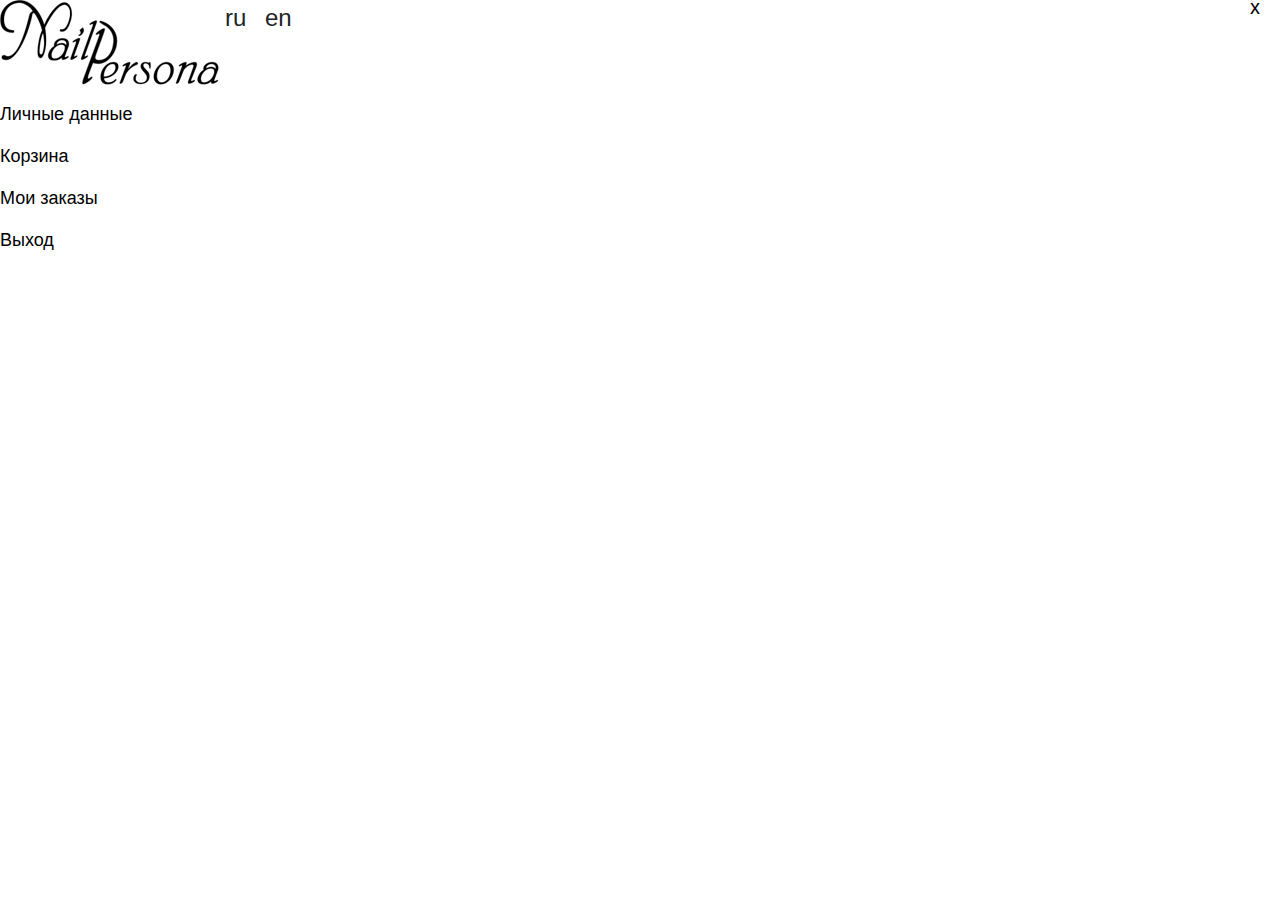
==== authorization-modal.html @ 9b1c0bbb "hhhhhhhhhhhh" ====
<!DOCTYPE html>
<html lang="en">
<head>
    <meta charset="UTF-8">
    <meta name="viewport" content="width=device-width, initial-scale=1.0">
    <meta http-equiv="X-UA-Compatible" content="ie=edge">
    <link rel=stylesheet href="css/bootstrap-reboot.min.css">
    <link rel=stylesheet href="css/bootstrap.min.css">
    <link rel="stylesheet" href="css/authorization.css">        
    <link rel="stylesheet" href="css/style.css">
    <title>Authorization</title>
</head>
<body>
    <div class="box-modal" id="authorization">
        <div class="box-modal_close arcticmodal-close">x</div>
            <header>
                <div class="d-flex mb-3">
                    <img src=img/logo.png class="authorization-logo" alt="logo Persona">
                    <div class="languages">
                        <span class="languages_ru">ru</span>
                        <span class="languages_en">en</span>
                    </div>
                </div>
            </header>
            <ul class="authorization__list">
                <li class="authorization__list_item">
                    <a href="#" class="authorization__link">Личные данные</a>
                </li>
                <li class="authorization__list_item">
                    <a href="#" class="authorization__link">Корзина</a>
                </li>
                <li class="authorization__list_item">
                    <a href="#" class="authorization__link">Мои заказы</a>
                </li>
                <li class="authorization__list_item">
                    <a href="#" class="authorization__link">Выход</a>
                </li>
            </ul>        
        </div>
    </div>
</body>
</html>
---- css/authorization.css ----
#authorization{
    right: 0;
}

.languages{
    font-size: 24px;
}
.languages span{
    border: 1px solid transparent;
    border-radius: 40%;
    padding: 0 5px;
}
.languages span:hover{
    border: 1px solid #000;
    padding: 0 5px;
    cursor: pointer;
}
.authorization__link{
    display: block;
    font-size: 18px;
    margin-bottom: 15px;
}
---- css/style.css ----
/* specification */
body {
    font-family: "Arial"
}

h1, h2, h3, h4, h5, h6 {
    letter-spacing: 0;
    line-height: 1.6em;
    font-weight: bold;
}
h1 {
    
}
h3{
    font-size: 12px;
    margin: 0;
}
h2{
    font-size: 18px;
    text-transform: uppercase;
}
h6{
    font-size: 11px;
    font-weight: bold;
}
a{
    color: #000;
}
a, a:active, a:hover {
    text-decoration: none
}
li, ul {
    list-style-type: none;
    padding: 0;
    margin: 0
}
.justify-content-between {
    justify-content: space-between
}
.align-items-center {
    align-items: center
}
.btn:focus, .btn:hover {
    box-shadow: none
}
a, button, button:active, button:focus, button:hover, input, input:active, input:focus, input:hover {
    outline: 0
}
.img-adaptiv {
    width: 100%;
    max-width: 100%;
    display: block;
    color: #fff
}
/* .overlay {
    background: rgba(0, 0, 0, .64);
    color: #fff;
    position: absolute;
    top: 0;
    left: 0;
    width: 100%;
    height: 100%;
    opacity: 0;
    transition: all .5s ease;
    text-align: center;
    padding-top: 40%
}
.overlay_title {
    font-family: candarabold;
    margin-top: -20px
}
.card:hover .overlay {
    opacity: .8
}
.text-centr{
    text-align: center;
}
.fixed {
    position: fixed;
    top: 0;
    left: 0;
    width: 100%;
    z-index: 1
}  */

/* specification END*/

/* header */
.header {
    padding: 20px 0;
    background: #ffd5d5
}

/* header "menu"*/

.menu {
    margin-bottom: 0;
    justify-content: space-between;
}
.menu__item {
    margin-right: 5px
}
.menu__item a {
    display: block;
    color: #000;
    font-size: 18px;
    /* font-weight: bold; */
    margin-right: 10px
}
.menu__item a:hover {
    opacity: .8
}
/* header "menu END"*/
.heder_icon{
    justify-content: space-between;
}
.heder_icon a{
    margin-right: 5px;
    display: block;
}
.heder_icon a:last-child{
    margin-right: 0;
}
.menu-open {
    background: 0;
    border: 0;
    /* font-size: 25px; */
    cursor: pointer;
    /* margin-top: 100%; */
    
}
/* .header-menu {
    font-size: 14px
}

.menu-opened {
    background: rgba(34, 183, 232, .87);
    border-radius: 10px;
    padding: 20px;
    flex-direction: column;
    position: fixed;
    left: 50%;
    top: 87px;
    margin-left: -115px;
    z-index: 9999;
    box-shadow: 0 0 40px #000073
}

.menu.menu-opened .menu__item {
    margin-right: 0;
    margin-bottom: 10px
} */

/* header END*/

/* Section "SHOP" */
.shop{
    padding-top: 38px; 
}
/* ASIDE */
aside{
    margin-right: 20px;
}
.aside-menu{
padding-bottom: 30px;
}
.aside-menu__link, .aside-help__link{
    font-size: 16px;
    /* font-weight: bold; */
    display: block;
    position: relative;
}
/* .aside-menu__link{
    position: relative;
} */
.aside-menu__link::after{
    content: "";
    background: url("../img/arrow.png") no-repeat center center;
    display: inline-block;
    width: 4px;
    height: 8px;
    position: absolute;
    top: 7px;
    right: 0;

}
.aside-cabinet{
    text-align: center;
    font-size: 12px;
    padding: 15px 0;
    border-top: 4px solid #ffd5d5;
    border-bottom: 4px solid #ffd5d5;
}
.aside-cabinet p{
    
}
.btn-cabinet{
    font-weight: bold;
    padding: 8px 3px;
    background: #ffd5d5;
    border: none;
    border-radius: 20px;
    width: 75%;
    margin: 0 auto;
}
.registracion{
    display: block;
    font-weight: bold;
    margin-top: 12px;
}
.aside-social{
    text-align: center;
    padding: 8px 0;
    border-bottom: 4px solid #ffd5d5;
}
.aside-help{
    padding: 8px 0;
    border-bottom: 4px solid #ffd5d5;
    
}
.aside-copyrights{
    padding: 8px 0;
    text-align: center;
    font-size: 12px;
    font-weight: bold;
}
/* ASIDE END*/

/*SLADER*/

.slader {
    margin-bottom: 10px;
}

/* .slick-next, .slick-prev {
    font-size: 26px;
    color: #2ebcf6;
    width: 21px;
    height: 28px;
    margin-top: 14px;
    top: 37%
}

.slick-next::before,
.slick-prev::before {
    display: none
} */
/* .slick-next:focus,
.slick-next:hover,
.slick-prev:focus,
.slick-prev:hover {
    color: #2ebcf6;
    outline: 0;
    background: 0
} */
/* SLADER END*/

/* products */

.products-news{
    align-items: center;
    padding: 15px 0 18px 0;
}
.products-news img{
    margin-right: 16px;
}

/* products-card*/

.products-card{
    display: block;
    padding: 5px 0;
    box-shadow: 0px 0px 10px 0px rgba(0,0,0,0.45);
  
   
}
.products-card img{
    margin-bottom: 20px;
    padding: 0 5px;
}
.products-card__cena{
    font-size: 14px;
    font-weight: bold;
}

/* products-card END*/

/* products END*/

/* Forma*/
.modal-form {
    max-width: 500px;
/*    width: 320px;*/
        text-align: center;
    position: relative;
    padding: 16px;
    background: #fff;
    color: #3c3c3c;
    font: 14px/18px Arial, "Helvetica CY", "Nimbus Sans L", sans-serif;
    box-shadow: 0 0 0 6px rgba(153, 153, 153, .3);
    border-radius: 6px;
}
.box-modal_close {
    position: absolute;
    right: 20px;
    top: 0px;
    font-size: 20px;
    line-height: 15px;
    color: #000;
    cursor: pointer;
}
.form-group{
    margin-bottom: 10px;
}
#loader {
    position: fixed;
    left: 0px;
    top: 0px;
    width: 100%;
    height: 100%;
    background: rgba(240, 240, 240, 0.91);
    overflow: hidden;
    display: none;
}
label.error {
    font-size: 12px;
    color: red;
    position: absolute;
}

input.error {
    border: 1px solid red !important;
}

input.valid {
    border: 1px solid green !important;
}

#loader img {
    position: absolute;
    width: 50px;
    height: 50px;
    left: 50%;
    margin-left: -25px;
    top: 50%;
    margin-top: -25px;
}

#overlay {
display: none;
position: absolute;
width: 100%;
height: 100%;
background: #000c;
left: 0px;
top: 0px;
cursor: pointer;
}
#thx {
background: #fff;
position: absolute;
left: 50%;
margin-left: -170px;
top: 50%;
padding: 30px;
margin-top: -20px;
}
/* Forma end*/

@media screen and (max-width:1200px) {
    
    
}

@media screen and (max-width:992px) {
    
       
}

@media screen and (max-width:768px) {
    .comparison, .preferences, .authorization{
        display: none!important;
    }
    .aside-copyrights__sm{
        display: block!important;
        border-top: 4px solid #ffd5d5;
        margin-top: 15px;
        text-align: center;
    }
}

@media screen and (max-width:576px) {
    
    .container-fluid_sm{
        padding: 0;
    }
    
    .header{
        padding:  0;
    }
    /* .logo{
        margin-left: 10px; */
    
    .shop{
        padding-top: 0;;
    }
}
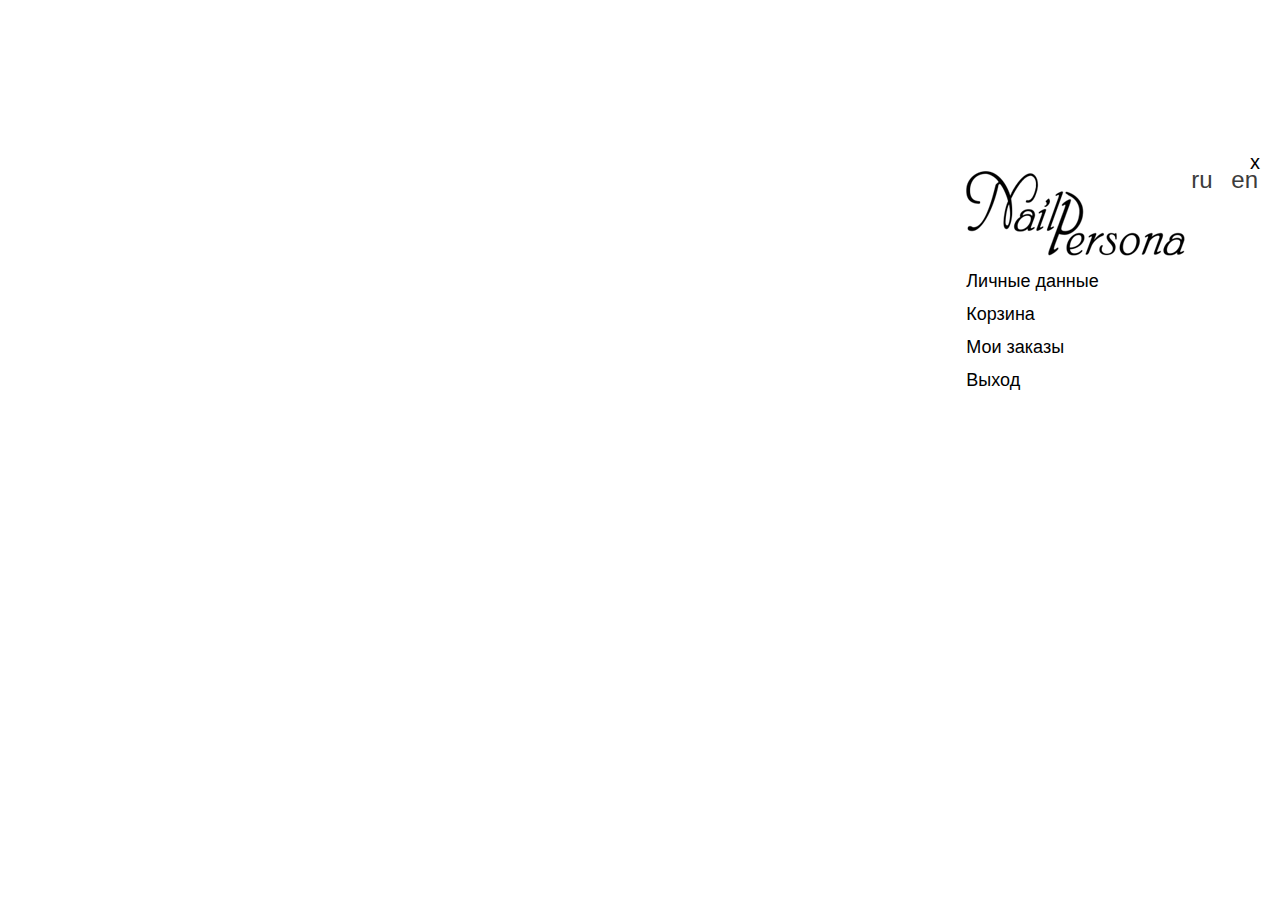
==== commit 4964b80c: "Add files via upload" ====
--- a/authorization-modal.html
+++ b/authorization-modal.html
@@ -1,42 +1,42 @@
-<!DOCTYPE html>
-<html lang="en">
-<head>
-    <meta charset="UTF-8">
-    <meta name="viewport" content="width=device-width, initial-scale=1.0">
-    <meta http-equiv="X-UA-Compatible" content="ie=edge">
-    <link rel=stylesheet href="css/bootstrap-reboot.min.css">
-    <link rel=stylesheet href="css/bootstrap.min.css">
-    <link rel="stylesheet" href="css/authorization.css">        
-    <link rel="stylesheet" href="css/style.css">
-    <title>Authorization</title>
-</head>
-<body>
-    <div class="box-modal" id="authorization">
-        <div class="box-modal_close arcticmodal-close">x</div>
-            <header>
-                <div class="d-flex mb-3">
-                    <img src=img/logo.png class="authorization-logo" alt="logo Persona">
-                    <div class="languages">
-                        <span class="languages_ru">ru</span>
-                        <span class="languages_en">en</span>
-                    </div>
-                </div>
-            </header>
-            <ul class="authorization__list">
-                <li class="authorization__list_item">
-                    <a href="#" class="authorization__link">Личные данные</a>
-                </li>
-                <li class="authorization__list_item">
-                    <a href="#" class="authorization__link">Корзина</a>
-                </li>
-                <li class="authorization__list_item">
-                    <a href="#" class="authorization__link">Мои заказы</a>
-                </li>
-                <li class="authorization__list_item">
-                    <a href="#" class="authorization__link">Выход</a>
-                </li>
-            </ul>        
-        </div>
-    </div>
-</body>
+<!DOCTYPE html>
+<html lang="en">
+<head>
+    <meta charset="UTF-8">
+    <meta name="viewport" content="width=device-width, initial-scale=1.0">
+    <meta http-equiv="X-UA-Compatible" content="ie=edge">
+    <link rel=stylesheet href="css/bootstrap-reboot.min.css">
+    <link rel=stylesheet href="css/bootstrap.min.css">
+    <link rel="stylesheet" href="css/authorization.css">        
+    <link rel="stylesheet" href="css/style.css">
+    <title>Authorization</title>
+</head>
+<body>
+    <div class="box-modal" id="authorization">
+        <div class="box-modal_close arcticmodal-close">x</div>
+            <header>
+                <div class="d-flex mb-3">
+                    <img src=img/logo.png class="authorization-logo" alt="logo Persona">
+                    <div class="languages">
+                        <span class="languages_ru">ru</span>
+                        <span class="languages_en">en</span>
+                    </div>
+                </div>
+            </header>
+            <ul class="authorization__list">
+                <li class="authorization__list_item">
+                    <a href="#" class="authorization__link">Личные данные</a>
+                </li>
+                <li class="authorization__list_item">
+                    <a href="#" class="authorization__link">Корзина</a>
+                </li>
+                <li class="authorization__list_item">
+                    <a href="#" class="authorization__link">Мои заказы</a>
+                </li>
+                <li class="authorization__list_item">
+                    <a href="#" class="authorization__link">Выход</a>
+                </li>
+            </ul>        
+        </div>
+    </div>
+</body>
 </html>--- a/css/authorization.css
+++ b/css/authorization.css
@@ -1,22 +1,22 @@
-#authorization{
-    right: 0;
-}
-
-.languages{
-    font-size: 24px;
-}
-.languages span{
-    border: 1px solid transparent;
-    border-radius: 40%;
-    padding: 0 5px;
-}
-.languages span:hover{
-    border: 1px solid #000;
-    padding: 0 5px;
-    cursor: pointer;
-}
-.authorization__link{
-    display: block;
-    font-size: 18px;
-    margin-bottom: 15px;
-}
+#authorization{
+    right: 0;
+}
+
+.languages{
+    font-size: 24px;
+}
+.languages span{
+    border: 1px solid transparent;
+    border-radius: 40%;
+    padding: 0 5px;
+}
+.languages span:hover{
+    border: 1px solid #000;
+    padding: 0 5px;
+    cursor: pointer;
+}
+.authorization__link{
+    display: block;
+    font-size: 18px;
+    margin-bottom: 15px;
+}
--- a/css/style.css
+++ b/css/style.css
@@ -1,407 +1,335 @@
-/* specification */
-body {
-    font-family: "Arial"
-}
-
-h1, h2, h3, h4, h5, h6 {
-    letter-spacing: 0;
-    line-height: 1.6em;
-    font-weight: bold;
-}
-h1 {
-    
-}
-h3{
-    font-size: 12px;
-    margin: 0;
-}
-h2{
-    font-size: 18px;
-    text-transform: uppercase;
-}
-h6{
-    font-size: 11px;
-    font-weight: bold;
-}
-a{
-    color: #000;
-}
-a, a:active, a:hover {
-    text-decoration: none
-}
-li, ul {
-    list-style-type: none;
-    padding: 0;
-    margin: 0
-}
-.justify-content-between {
-    justify-content: space-between
-}
-.align-items-center {
-    align-items: center
-}
-.btn:focus, .btn:hover {
-    box-shadow: none
-}
-a, button, button:active, button:focus, button:hover, input, input:active, input:focus, input:hover {
-    outline: 0
-}
-.img-adaptiv {
-    width: 100%;
-    max-width: 100%;
-    display: block;
-    color: #fff
-}
-/* .overlay {
-    background: rgba(0, 0, 0, .64);
-    color: #fff;
-    position: absolute;
-    top: 0;
-    left: 0;
-    width: 100%;
-    height: 100%;
-    opacity: 0;
-    transition: all .5s ease;
-    text-align: center;
-    padding-top: 40%
-}
-.overlay_title {
-    font-family: candarabold;
-    margin-top: -20px
-}
-.card:hover .overlay {
-    opacity: .8
-}
-.text-centr{
-    text-align: center;
-}
-.fixed {
-    position: fixed;
-    top: 0;
-    left: 0;
-    width: 100%;
-    z-index: 1
-}  */
-
-/* specification END*/
-
-/* header */
-.header {
-    padding: 20px 0;
-    background: #ffd5d5
-}
-
-/* header "menu"*/
-
-.menu {
-    margin-bottom: 0;
-    justify-content: space-between;
-}
-.menu__item {
-    margin-right: 5px
-}
-.menu__item a {
-    display: block;
-    color: #000;
-    font-size: 18px;
-    /* font-weight: bold; */
-    margin-right: 10px
-}
-.menu__item a:hover {
-    opacity: .8
-}
-/* header "menu END"*/
-.heder_icon{
-    justify-content: space-between;
-}
-.heder_icon a{
-    margin-right: 5px;
-    display: block;
-}
-.heder_icon a:last-child{
-    margin-right: 0;
-}
-.menu-open {
-    background: 0;
-    border: 0;
-    /* font-size: 25px; */
-    cursor: pointer;
-    /* margin-top: 100%; */
-    
-}
-/* .header-menu {
-    font-size: 14px
-}
-
-.menu-opened {
-    background: rgba(34, 183, 232, .87);
-    border-radius: 10px;
-    padding: 20px;
-    flex-direction: column;
-    position: fixed;
-    left: 50%;
-    top: 87px;
-    margin-left: -115px;
-    z-index: 9999;
-    box-shadow: 0 0 40px #000073
-}
-
-.menu.menu-opened .menu__item {
-    margin-right: 0;
-    margin-bottom: 10px
-} */
-
-/* header END*/
-
-/* Section "SHOP" */
-.shop{
-    padding-top: 38px; 
-}
-/* ASIDE */
-aside{
-    margin-right: 20px;
-}
-.aside-menu{
-padding-bottom: 30px;
-}
-.aside-menu__link, .aside-help__link{
-    font-size: 16px;
-    /* font-weight: bold; */
-    display: block;
-    position: relative;
-}
-/* .aside-menu__link{
-    position: relative;
-} */
-.aside-menu__link::after{
-    content: "";
-    background: url("../img/arrow.png") no-repeat center center;
-    display: inline-block;
-    width: 4px;
-    height: 8px;
-    position: absolute;
-    top: 7px;
-    right: 0;
-
-}
-.aside-cabinet{
-    text-align: center;
-    font-size: 12px;
-    padding: 15px 0;
-    border-top: 4px solid #ffd5d5;
-    border-bottom: 4px solid #ffd5d5;
-}
-.aside-cabinet p{
-    
-}
-.btn-cabinet{
-    font-weight: bold;
-    padding: 8px 3px;
-    background: #ffd5d5;
-    border: none;
-    border-radius: 20px;
-    width: 75%;
-    margin: 0 auto;
-}
-.registracion{
-    display: block;
-    font-weight: bold;
-    margin-top: 12px;
-}
-.aside-social{
-    text-align: center;
-    padding: 8px 0;
-    border-bottom: 4px solid #ffd5d5;
-}
-.aside-help{
-    padding: 8px 0;
-    border-bottom: 4px solid #ffd5d5;
-    
-}
-.aside-copyrights{
-    padding: 8px 0;
-    text-align: center;
-    font-size: 12px;
-    font-weight: bold;
-}
-/* ASIDE END*/
-
-/*SLADER*/
-
-.slader {
-    margin-bottom: 10px;
-}
-
-/* .slick-next, .slick-prev {
-    font-size: 26px;
-    color: #2ebcf6;
-    width: 21px;
-    height: 28px;
-    margin-top: 14px;
-    top: 37%
-}
-
-.slick-next::before,
-.slick-prev::before {
-    display: none
-} */
-/* .slick-next:focus,
-.slick-next:hover,
-.slick-prev:focus,
-.slick-prev:hover {
-    color: #2ebcf6;
-    outline: 0;
-    background: 0
-} */
-/* SLADER END*/
-
-/* products */
-
-.products-news{
-    align-items: center;
-    padding: 15px 0 18px 0;
-}
-.products-news img{
-    margin-right: 16px;
-}
-
-/* products-card*/
-
-.products-card{
-    display: block;
-    padding: 5px 0;
-    box-shadow: 0px 0px 10px 0px rgba(0,0,0,0.45);
-  
-   
-}
-.products-card img{
-    margin-bottom: 20px;
-    padding: 0 5px;
-}
-.products-card__cena{
-    font-size: 14px;
-    font-weight: bold;
-}
-
-/* products-card END*/
-
-/* products END*/
-
-/* Forma*/
-.modal-form {
-    max-width: 500px;
-/*    width: 320px;*/
-        text-align: center;
-    position: relative;
-    padding: 16px;
-    background: #fff;
-    color: #3c3c3c;
-    font: 14px/18px Arial, "Helvetica CY", "Nimbus Sans L", sans-serif;
-    box-shadow: 0 0 0 6px rgba(153, 153, 153, .3);
-    border-radius: 6px;
-}
-.box-modal_close {
-    position: absolute;
-    right: 20px;
-    top: 0px;
-    font-size: 20px;
-    line-height: 15px;
-    color: #000;
-    cursor: pointer;
-}
-.form-group{
-    margin-bottom: 10px;
-}
-#loader {
-    position: fixed;
-    left: 0px;
-    top: 0px;
-    width: 100%;
-    height: 100%;
-    background: rgba(240, 240, 240, 0.91);
-    overflow: hidden;
-    display: none;
-}
-label.error {
-    font-size: 12px;
-    color: red;
-    position: absolute;
-}
-
-input.error {
-    border: 1px solid red !important;
-}
-
-input.valid {
-    border: 1px solid green !important;
-}
-
-#loader img {
-    position: absolute;
-    width: 50px;
-    height: 50px;
-    left: 50%;
-    margin-left: -25px;
-    top: 50%;
-    margin-top: -25px;
-}
-
-#overlay {
-display: none;
-position: absolute;
-width: 100%;
-height: 100%;
-background: #000c;
-left: 0px;
-top: 0px;
-cursor: pointer;
-}
-#thx {
-background: #fff;
-position: absolute;
-left: 50%;
-margin-left: -170px;
-top: 50%;
-padding: 30px;
-margin-top: -20px;
-}
-/* Forma end*/
-
-@media screen and (max-width:1200px) {
-    
-    
-}
-
-@media screen and (max-width:992px) {
-    
-       
-}
-
-@media screen and (max-width:768px) {
-    .comparison, .preferences, .authorization{
-        display: none!important;
-    }
-    .aside-copyrights__sm{
-        display: block!important;
-        border-top: 4px solid #ffd5d5;
-        margin-top: 15px;
-        text-align: center;
-    }
-}
-
-@media screen and (max-width:576px) {
-  